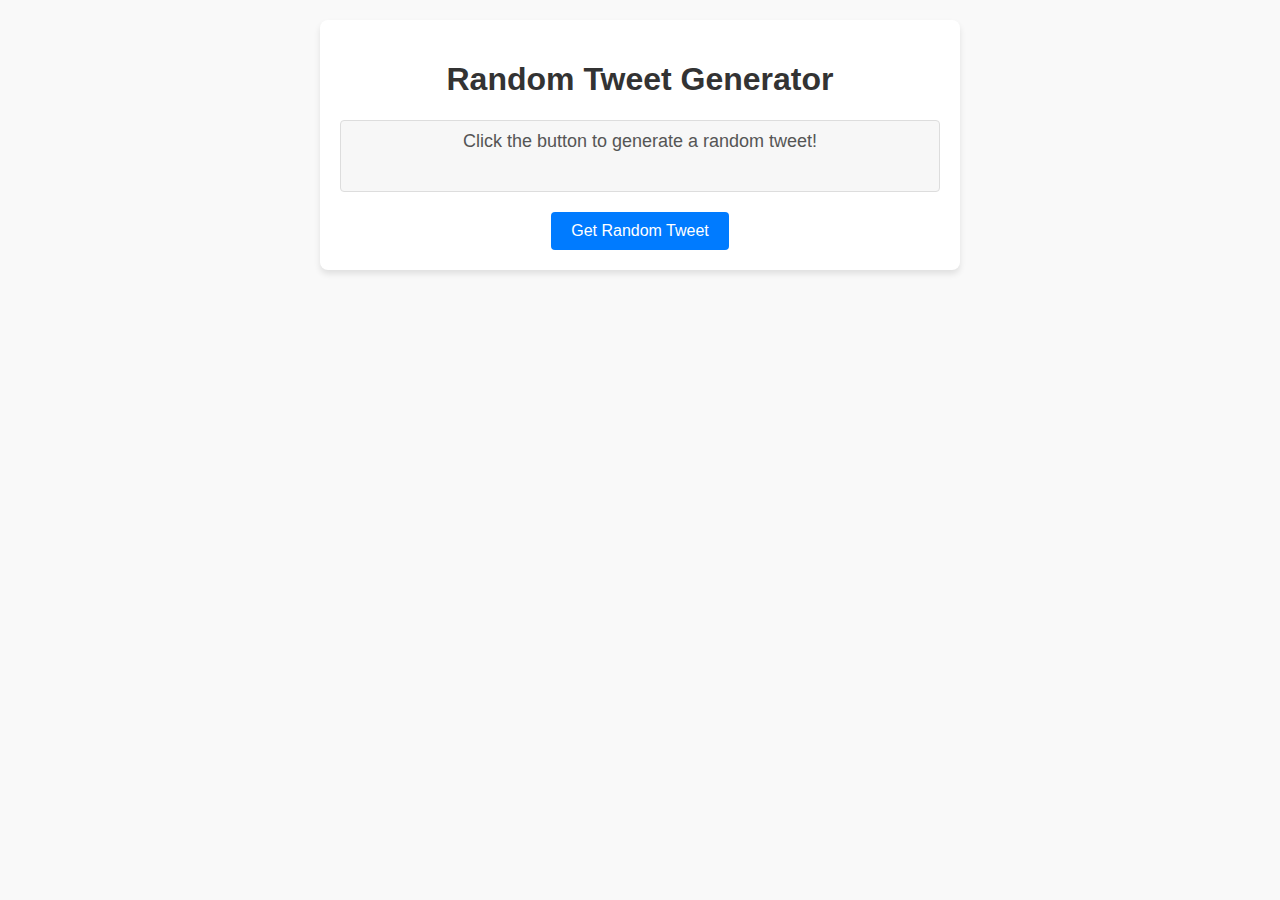
==== frontend/index.html @ bc0beb80 "Frontend template" ====
<!DOCTYPE html>
<html lang="en">
<head>
  <meta charset="UTF-8">
  <meta name="viewport" content="width=device-width, initial-scale=1.0">
  <title>Random Tweet Generator</title>
  <style>
    body {
      font-family: Arial, sans-serif;
      margin: 0;
      padding: 20px;
      background-color: #f9f9f9;
    }
    .container {
      max-width: 600px;
      margin: 0 auto;
      text-align: center;
      background: #fff;
      padding: 20px;
      box-shadow: 0px 4px 6px rgba(0, 0, 0, 0.1);
      border-radius: 8px;
    }
    h1 {
      color: #333;
    }
    #tweetDisplay {
      margin: 20px 0;
      font-size: 18px;
      color: #555;
      padding: 10px;
      border: 1px solid #ddd;
      background: #f7f7f7;
      border-radius: 4px;
      min-height: 50px;
    }
    button {
      padding: 10px 20px;
      font-size: 16px;
      color: #fff;
      background-color: #007bff;
      border: none;
      border-radius: 4px;
      cursor: pointer;
      transition: background-color 0.3s ease;
    }
    button:hover {
      background-color: #0056b3;
    }
  </style>
</head>
<body>
  <div class="container">
    <h1>Random Tweet Generator</h1>
    <div id="tweetDisplay">Click the button to generate a random tweet!</div>
    <button id="getTweetBtn">Get Random Tweet</button>
  </div>

  <script>
    const API_URL = 'https://your-api-gateway-endpoint.amazonaws.com/'; // Replace with your API Gateway URL

    document.getElementById('getTweetBtn').addEventListener('click', async () => {
      const tweetDisplay = document.getElementById('tweetDisplay');
      tweetDisplay.textContent = 'Loading...';

      try {
        const response = await fetch(API_URL, { method: 'GET' });
        if (!response.ok) {
          throw new Error('Failed to fetch a tweet.');
        }
        const data = await response.json();
        tweetDisplay.textContent = data.randomTweet || 'No tweet received.';
      } catch (error) {
        console.error('Error fetching the tweet:', error);
        tweetDisplay.textContent = 'An error occurred. Please try again.';
      }
    });
  </script>
</body>
</html>
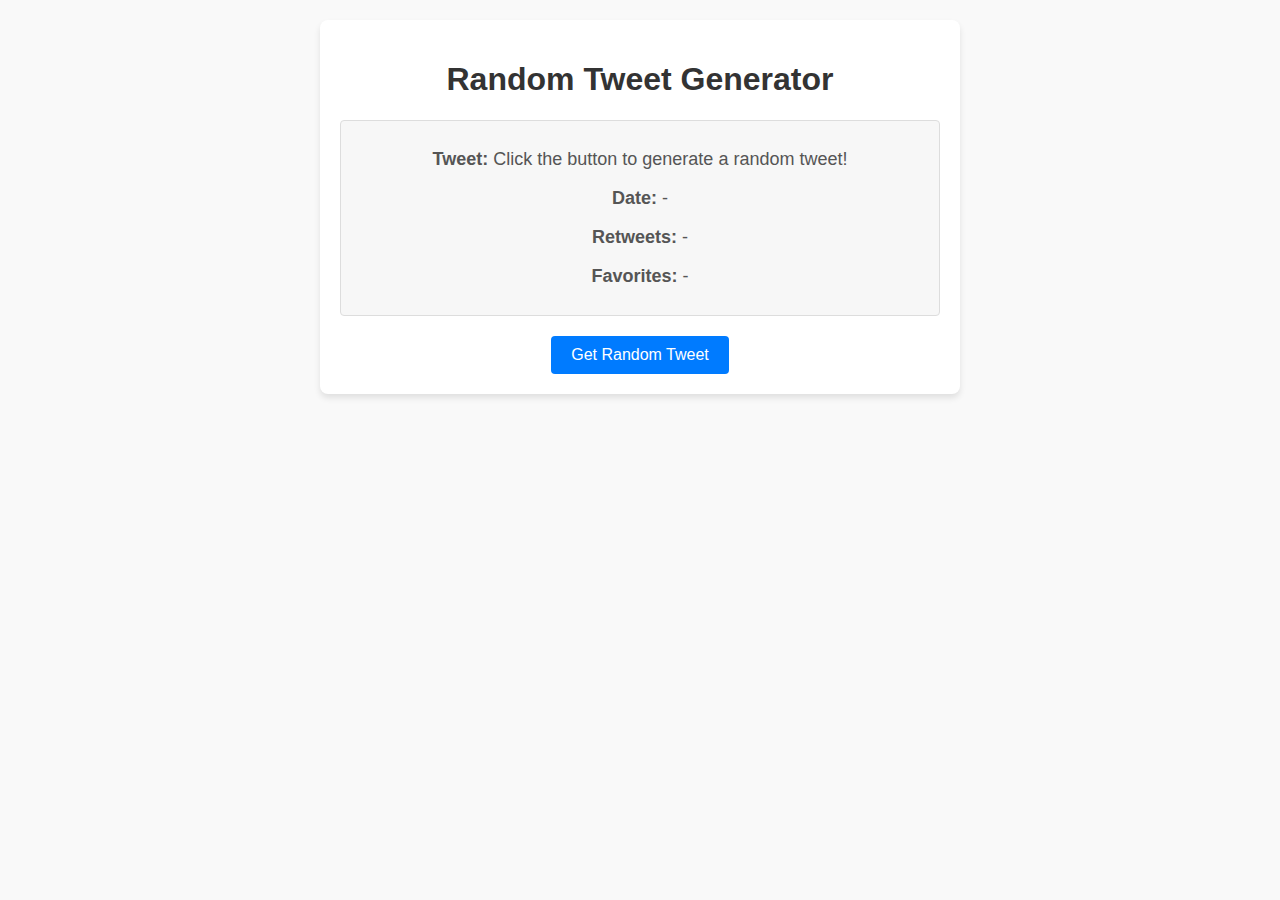
==== commit 9e89f851: "Add date, rt count, fav count" ====
--- a/frontend/index.html
+++ b/frontend/index.html
@@ -51,13 +51,21 @@
 <body>
   <div class="container">
     <h1>Random Tweet Generator</h1>
-    <div id="tweetDisplay">Click the button to generate a random tweet!</div>
+    <div id="tweetDisplay">
+        <p><strong>Tweet:</strong> <span id="tweetText">Click the button to generate a random tweet!</span></p>
+        <p><strong>Date:</strong> <span id="tweetDate">-</span></p>
+        <p><strong>Retweets:</strong> <span id="rtCount">-</span></p>
+        <p><strong>Favorites:</strong> <span id="favCount">-</span></p>
+      </div>
     <button id="getTweetBtn">Get Random Tweet</button>
   </div>
 
   <script>
-    const API_URL = 'https://your-api-gateway-endpoint.amazonaws.com/'; // Replace with your API Gateway URL
-
+    const API_URL = 'https://8rmgl8117h.execute-api.us-east-2.amazonaws.com/random-tweet';
+    tweetTextElem.textContent = 'Loading...';
+    tweetDateElem.textContent = '-';
+    rtCountElem.textContent = '-';
+    favCountElem.textContent = '-';
     document.getElementById('getTweetBtn').addEventListener('click', async () => {
       const tweetDisplay = document.getElementById('tweetDisplay');
       tweetDisplay.textContent = 'Loading...';
@@ -68,7 +76,11 @@
           throw new Error('Failed to fetch a tweet.');
         }
         const data = await response.json();
-        tweetDisplay.textContent = data.randomTweet || 'No tweet received.';
+        tweetTextElem.textContent = data.text || 'No text available.';
+        tweetDateElem.textContent = data.date || 'Unknown date.';
+        rtCountElem.textContent = data.rt_count || 0;
+        favCountElem.textContent = data.fav_count || 0;
+        tweetDisplay.textContent = data.text ++  || 'No tweet received.';
       } catch (error) {
         console.error('Error fetching the tweet:', error);
         tweetDisplay.textContent = 'An error occurred. Please try again.';
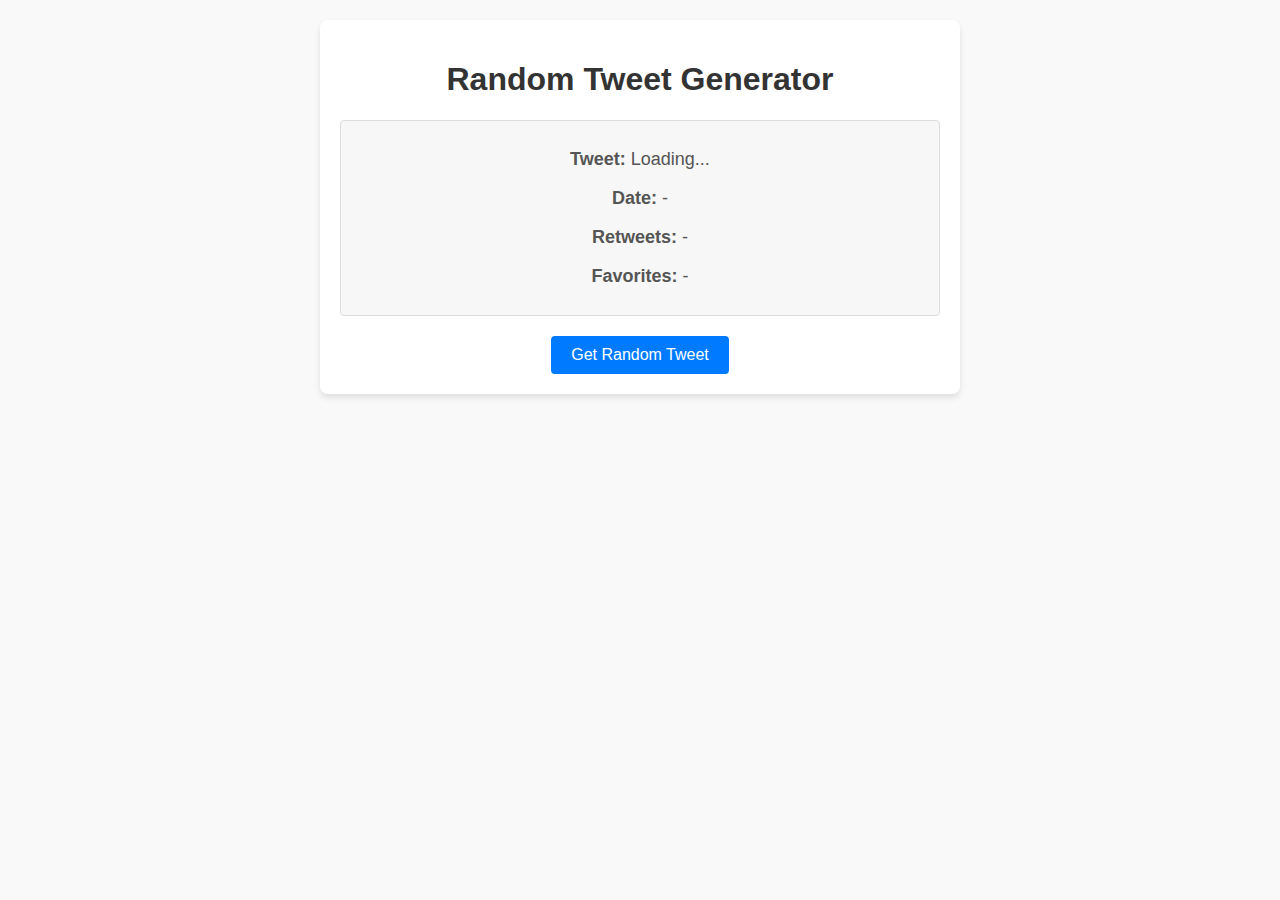
==== commit 8641dcdb: "Add date, rt count, fav count" ====
--- a/frontend/index.html
+++ b/frontend/index.html
@@ -62,10 +62,16 @@
 
   <script>
     const API_URL = 'https://8rmgl8117h.execute-api.us-east-2.amazonaws.com/random-tweet';
+    const tweetTextElem = document.getElementById('tweetText');
+    const tweetDateElem = document.getElementById('tweetDate');
+    const rtCountElem = document.getElementById('rtCount');
+    const favCountElem = document.getElementById('favCount');
+
     tweetTextElem.textContent = 'Loading...';
     tweetDateElem.textContent = '-';
     rtCountElem.textContent = '-';
     favCountElem.textContent = '-';
+
     document.getElementById('getTweetBtn').addEventListener('click', async () => {
       const tweetDisplay = document.getElementById('tweetDisplay');
       tweetDisplay.textContent = 'Loading...';
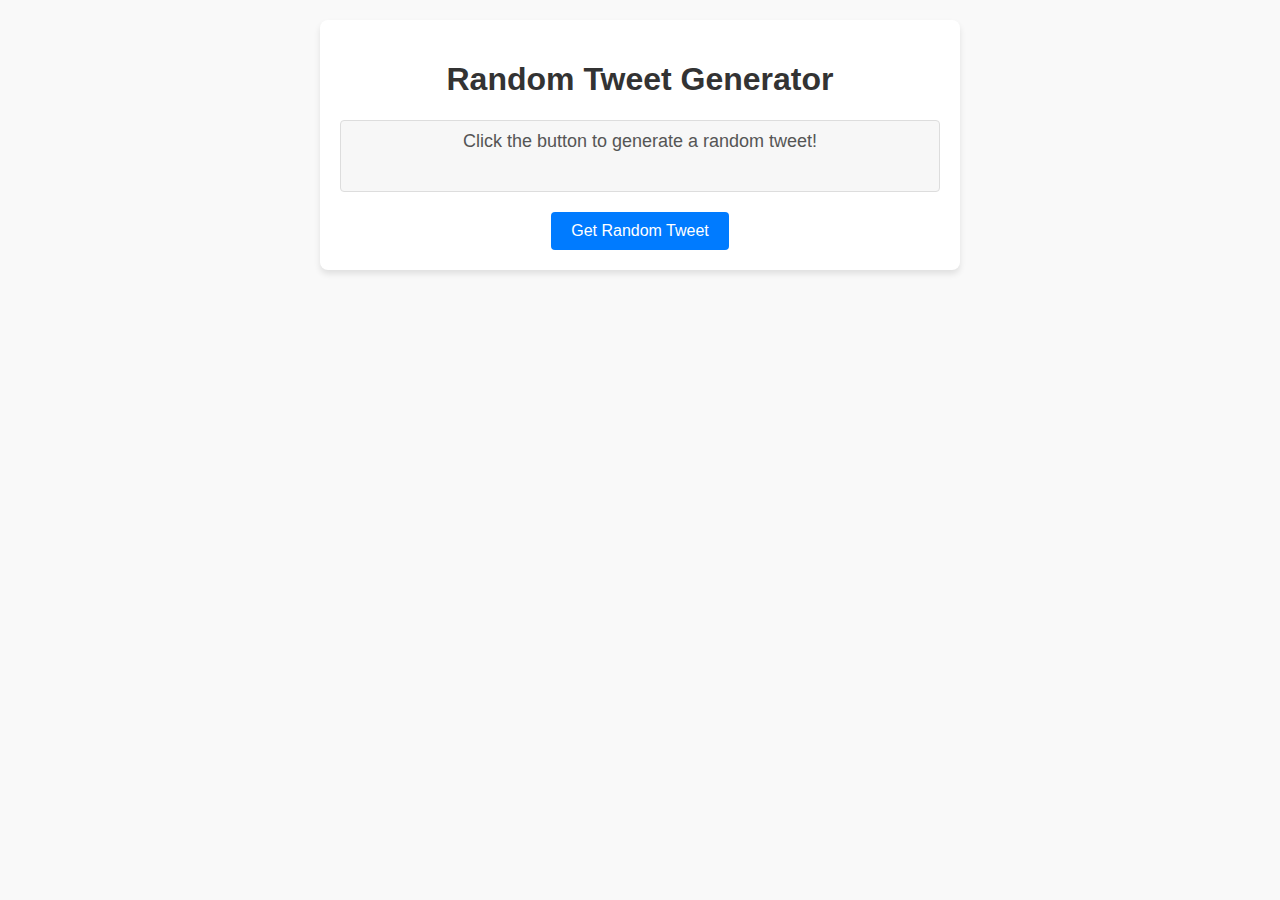
==== commit 3defe3d3: "Working - basic text" ====
--- a/frontend/index.html
+++ b/frontend/index.html
@@ -51,26 +51,12 @@
 <body>
   <div class="container">
     <h1>Random Tweet Generator</h1>
-    <div id="tweetDisplay">
-        <p><strong>Tweet:</strong> <span id="tweetText">Click the button to generate a random tweet!</span></p>
-        <p><strong>Date:</strong> <span id="tweetDate">-</span></p>
-        <p><strong>Retweets:</strong> <span id="rtCount">-</span></p>
-        <p><strong>Favorites:</strong> <span id="favCount">-</span></p>
-      </div>
+    <div id="tweetDisplay">Click the button to generate a random tweet!</div>
     <button id="getTweetBtn">Get Random Tweet</button>
   </div>
 
   <script>
     const API_URL = 'https://8rmgl8117h.execute-api.us-east-2.amazonaws.com/random-tweet';
-    const tweetTextElem = document.getElementById('tweetText');
-    const tweetDateElem = document.getElementById('tweetDate');
-    const rtCountElem = document.getElementById('rtCount');
-    const favCountElem = document.getElementById('favCount');
-
-    tweetTextElem.textContent = 'Loading...';
-    tweetDateElem.textContent = '-';
-    rtCountElem.textContent = '-';
-    favCountElem.textContent = '-';
 
     document.getElementById('getTweetBtn').addEventListener('click', async () => {
       const tweetDisplay = document.getElementById('tweetDisplay');
@@ -82,11 +68,7 @@
           throw new Error('Failed to fetch a tweet.');
         }
         const data = await response.json();
-        tweetTextElem.textContent = data.text || 'No text available.';
-        tweetDateElem.textContent = data.date || 'Unknown date.';
-        rtCountElem.textContent = data.rt_count || 0;
-        favCountElem.textContent = data.fav_count || 0;
-        tweetDisplay.textContent = data.text ++  || 'No tweet received.';
+        tweetDisplay.textContent = data.text || 'No tweet received.';
       } catch (error) {
         console.error('Error fetching the tweet:', error);
         tweetDisplay.textContent = 'An error occurred. Please try again.';
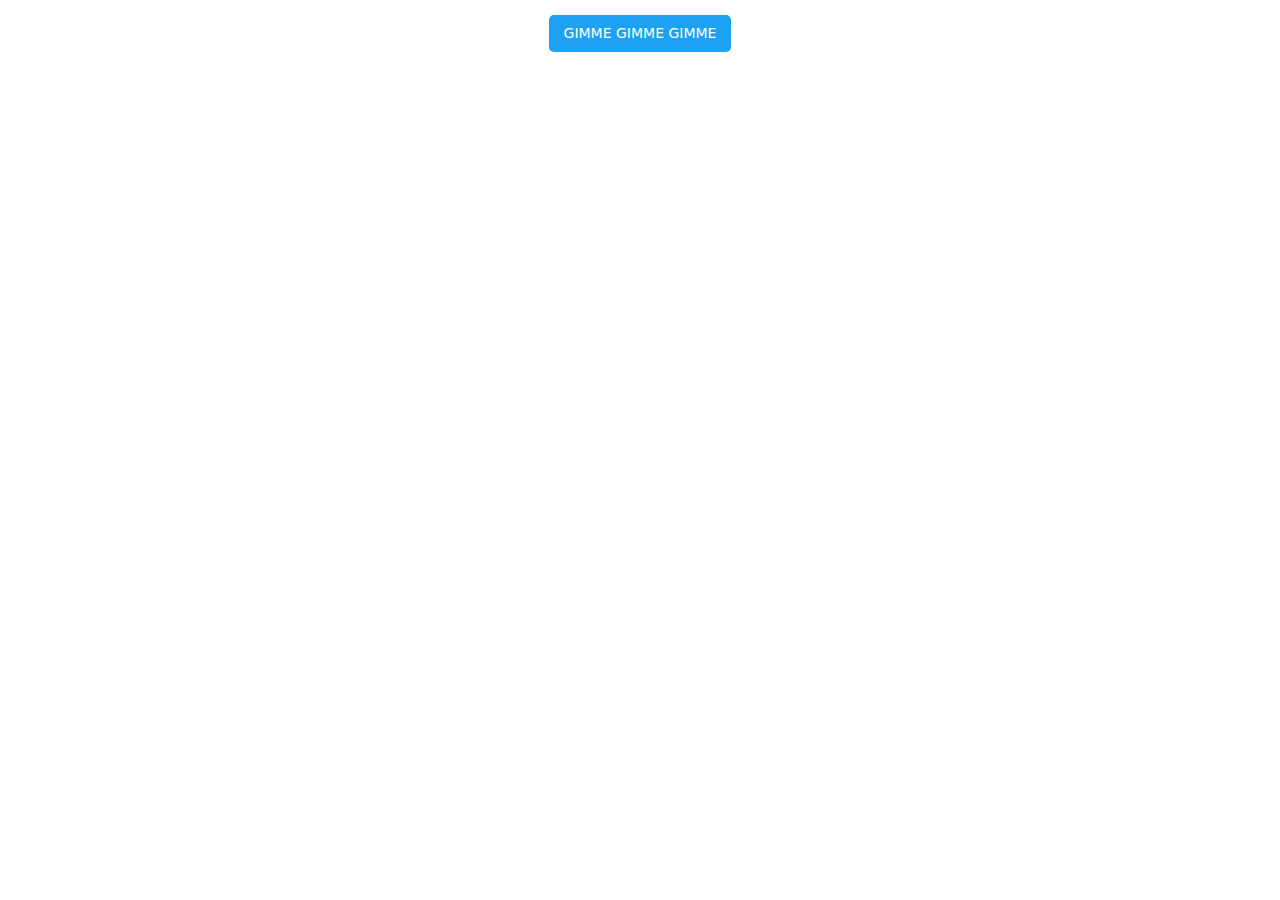
==== commit 3ff1611a: "Some frontend updates" ====
--- a/frontend/index.html
+++ b/frontend/index.html
@@ -3,64 +3,43 @@
 <head>
   <meta charset="UTF-8">
   <meta name="viewport" content="width=device-width, initial-scale=1.0">
-  <title>Random Tweet Generator</title>
-  <style>
-    body {
-      font-family: Arial, sans-serif;
-      margin: 0;
-      padding: 20px;
-      background-color: #f9f9f9;
-    }
-    .container {
-      max-width: 600px;
-      margin: 0 auto;
-      text-align: center;
-      background: #fff;
-      padding: 20px;
-      box-shadow: 0px 4px 6px rgba(0, 0, 0, 0.1);
-      border-radius: 8px;
-    }
-    h1 {
-      color: #333;
-    }
-    #tweetDisplay {
-      margin: 20px 0;
-      font-size: 18px;
-      color: #555;
-      padding: 10px;
-      border: 1px solid #ddd;
-      background: #f7f7f7;
-      border-radius: 4px;
-      min-height: 50px;
-    }
-    button {
-      padding: 10px 20px;
-      font-size: 16px;
-      color: #fff;
-      background-color: #007bff;
-      border: none;
-      border-radius: 4px;
-      cursor: pointer;
-      transition: background-color 0.3s ease;
-    }
-    button:hover {
-      background-color: #0056b3;
-    }
-  </style>
+  <title>Cool Tweets</title>
+  <link href="https://cdn.jsdelivr.net/npm/bootstrap@5.3.3/dist/css/bootstrap.min.css" rel="stylesheet">
+  <link rel="stylesheet" type="text/css" href="index.css">
 </head>
 <body>
   <div class="container">
-    <h1>Random Tweet Generator</h1>
-    <div id="tweetDisplay">Click the button to generate a random tweet!</div>
-    <button id="getTweetBtn">Get Random Tweet</button>
+    <div id="loadDisplay" style="display: none;">
+        <p id="loadText">Loading...</p>
+    </div>
+    <div id="tweetDisplay" style="display: none;">
+        <p id="tweetText"></p>
+        <div id="tweetDetails" class="tweet-details" style="display: flex; justify-content: space-between; margin-top: 10px;">
+            <span id="tweetDate"></span>
+            <div>
+            <span id="retweetLabel">🔁 Retweets:</span>
+            <span id="rtCount"></span>
+            </div>
+            <div>
+            <span id="favoriteLabel">❤️ Favorites:</span>
+            <span id="favCount"></span>
+            </div>
+        </div>
+    </div>
+    <button id="getTweetBtn">gimme gimme gimme</button>
   </div>
 
   <script>
     const API_URL = 'https://8rmgl8117h.execute-api.us-east-2.amazonaws.com/random-tweet';
 
     document.getElementById('getTweetBtn').addEventListener('click', async () => {
+      const tweetTextElem = document.getElementById('tweetText');
+      const tweetDateElem = document.getElementById('tweetDate');
+      const rtCountElem = document.getElementById('rtCount');
+      const favCountElem = document.getElementById('favCount');
       const tweetDisplay = document.getElementById('tweetDisplay');
-      tweetDisplay.textContent = 'Loading...';
+      const loadDisplay = document.getElementById('loadDisplay');
+      loadDisplay.style.display = 'flex';
 
       try {
         const response = await fetch(API_URL, { method: 'GET' });
@@ -68,10 +47,16 @@
           throw new Error('Failed to fetch a tweet.');
         }
         const data = await response.json();
-        tweetDisplay.textContent = data.text || 'No tweet received.';
+        tweetTextElem.textContent = data.text || "Couldn't gerrowt";
+        tweetDateElem.textContent = data.date || "Couldn't gerrowt";
+        rtCountElem.textContent = data.rt_count || "Couldn't gerrowt";
+        favCountElem.textContent = data.fav_count || "Couldn't gerrowt";
+
+        loadDisplay.style.display = 'none';
+        tweetDisplay.style.display = 'flex';
       } catch (error) {
         console.error('Error fetching the tweet:', error);
-        tweetDisplay.textContent = 'An error occurred. Please try again.';
+        loadDisplay.textContent = `An error occurred: ${error.message}. Please try again.`;
       }
     });
   </script>
--- a/frontend/index.css
+++ b/frontend/index.css
@@ -0,0 +1,66 @@
+/* Container styling */
+#tweetDisplay {
+    font-family: Arial, sans-serif;
+    font-size: 14px;
+    max-width: 500px;
+    margin: 20px auto;
+    padding: 15px;
+    background-color: #ffffff;
+    border: 1px solid #e1e8ed; /* Classic Twitter border color */
+    border-radius: 12px;
+    box-shadow: 0 2px 4px rgba(0, 0, 0, 0.1);
+  }
+
+/* Tweet text */
+#tweetText {
+font-size: 16px;
+color: #14171a; /* Twitter's default text color */
+margin-bottom: 12px;
+line-height: 1.6;
+}
+
+/* Date styling */
+#tweetDate {
+font-size: 12px;
+color: #657786; /* Lighter text color for metadata */
+margin-bottom: 8px;
+display: block;
+}
+
+/* Retweet and favorite count styling */
+#rtCount, #favCount {
+font-size: 13px;
+color: #657786;
+}
+
+/* Styling the details section */
+.tweet-details {
+    display: flex; /* Arrange elements horizontally */
+    justify-content: space-between; /* Spread them evenly */
+    font-size: 14px; /* Slightly smaller font */
+    color: #555; /* Subtle text color */
+  }
+
+/* Labels for retweets and favorites */
+#retweetLabel, #favoriteLabel {
+margin-right: 5px;
+font-weight: bold;
+}
+
+/* Buttons and layout */
+button {
+display: block;
+margin: 15px auto;
+padding: 8px 15px;
+background-color: #1da1f2; /* Twitter blue */
+color: white;
+border: none;
+border-radius: 5px;
+font-size: 14px;
+cursor: pointer;
+text-transform: uppercase;
+}
+
+button:hover {
+background-color: #0d95e8; /* Slightly darker blue for hover */
+}
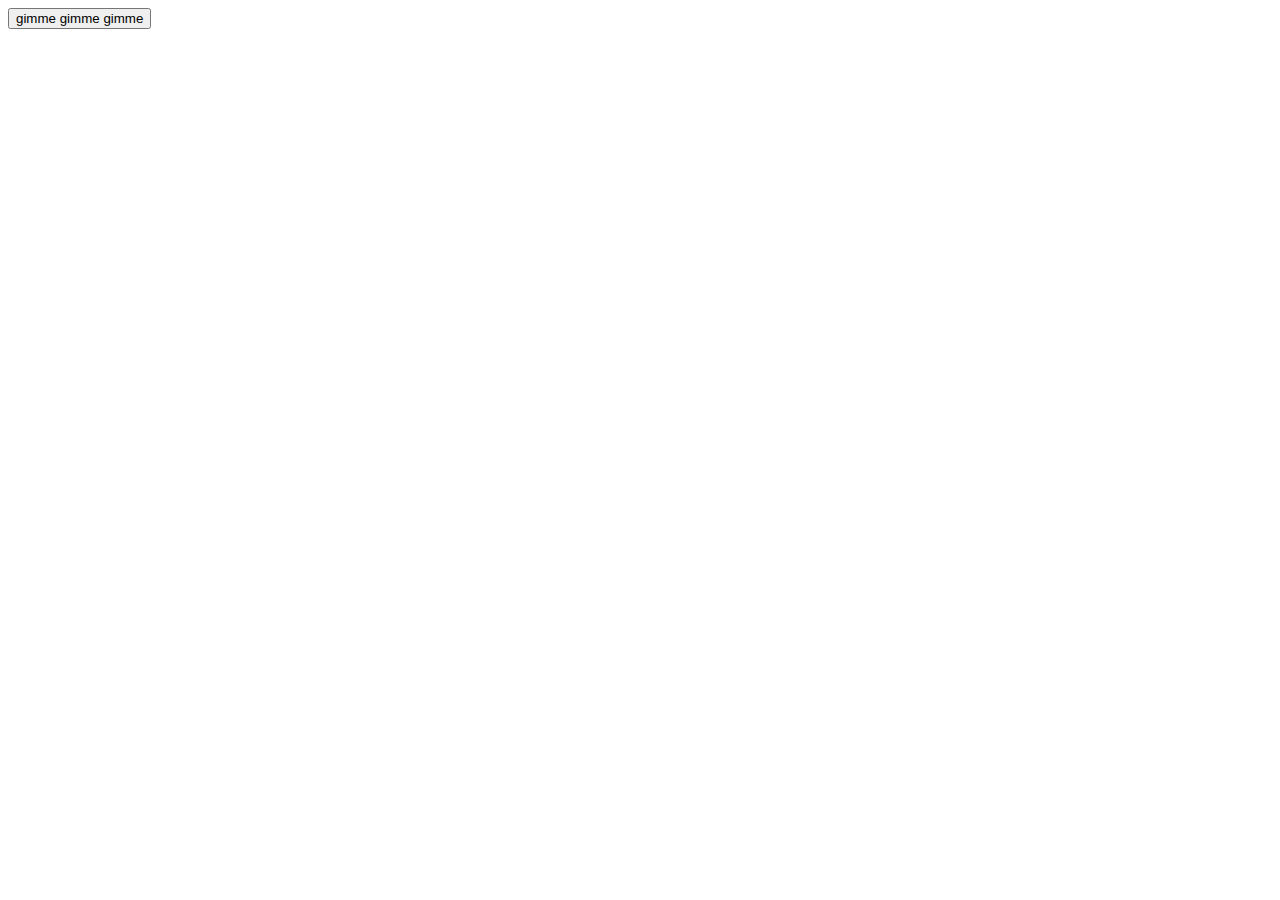
==== commit efb7a213: "Format" ====
--- a/frontend/index.html
+++ b/frontend/index.html
@@ -1,64 +1,45 @@
 <!DOCTYPE html>
 <html lang="en">
-<head>
-  <meta charset="UTF-8">
-  <meta name="viewport" content="width=device-width, initial-scale=1.0">
-  <title>Cool Tweets</title>
-  <link href="https://cdn.jsdelivr.net/npm/bootstrap@5.3.3/dist/css/bootstrap.min.css" rel="stylesheet">
-  <link rel="stylesheet" type="text/css" href="index.css">
-</head>
-<body>
-  <div class="container">
-    <div id="loadDisplay" style="display: none;">
+  <head>
+    <meta charset="UTF-8" />
+    <meta name="viewport" content="width=device-width, initial-scale=1.0" />
+    <title>Cool Tweets</title>
+    <!-- <link
+      href="https://cdn.jsdelivr.net/npm/bootstrap@5.3.3/dist/css/bootstrap.min.css"
+      rel="stylesheet"
+    /> -->
+    <!-- <link rel="stylesheet" type="text/css" href="index.css" /> -->
+  </head>
+  <body>
+    <div class="container">
+      <div id="loadDisplay" style="display: none">
         <p id="loadText">Loading...</p>
-    </div>
-    <div id="tweetDisplay" style="display: none;">
+      </div>
+      <div id="tweetDisplay" style="display: none">
         <p id="tweetText"></p>
-        <div id="tweetDetails" class="tweet-details" style="display: flex; justify-content: space-between; margin-top: 10px;">
-            <span id="tweetDate"></span>
-            <div>
+        <div
+          id="tweetDetails"
+          class="tweet-details"
+          style="
+            display: flex;
+            justify-content: space-between;
+            margin-top: 10px;
+          "
+        >
+          <span id="tweetDate"></span>
+          <div>
             <span id="retweetLabel">🔁 Retweets:</span>
             <span id="rtCount"></span>
-            </div>
-            <div>
+          </div>
+          <div>
             <span id="favoriteLabel">❤️ Favorites:</span>
             <span id="favCount"></span>
-            </div>
+          </div>
         </div>
+      </div>
+      <button id="getTweetBtn">gimme gimme gimme</button>
     </div>
-    <button id="getTweetBtn">gimme gimme gimme</button>
-  </div>
 
-  <script>
-    const API_URL = 'https://8rmgl8117h.execute-api.us-east-2.amazonaws.com/random-tweet';
-
-    document.getElementById('getTweetBtn').addEventListener('click', async () => {
-      const tweetTextElem = document.getElementById('tweetText');
-      const tweetDateElem = document.getElementById('tweetDate');
-      const rtCountElem = document.getElementById('rtCount');
-      const favCountElem = document.getElementById('favCount');
-      const tweetDisplay = document.getElementById('tweetDisplay');
-      const loadDisplay = document.getElementById('loadDisplay');
-      loadDisplay.style.display = 'flex';
-
-      try {
-        const response = await fetch(API_URL, { method: 'GET' });
-        if (!response.ok) {
-          throw new Error('Failed to fetch a tweet.');
-        }
-        const data = await response.json();
-        tweetTextElem.textContent = data.text || "Couldn't gerrowt";
-        tweetDateElem.textContent = data.date || "Couldn't gerrowt";
-        rtCountElem.textContent = data.rt_count || "Couldn't gerrowt";
-        favCountElem.textContent = data.fav_count || "Couldn't gerrowt";
-
-        loadDisplay.style.display = 'none';
-        tweetDisplay.style.display = 'flex';
-      } catch (error) {
-        console.error('Error fetching the tweet:', error);
-        loadDisplay.textContent = `An error occurred: ${error.message}. Please try again.`;
-      }
-    });
-  </script>
-</body>
+    <script src="index.js"></script>
+  </body>
 </html>
--- a/frontend/index.css
+++ b/frontend/index.css
@@ -1,66 +1,68 @@
 /* Container styling */
 #tweetDisplay {
-    font-family: Arial, sans-serif;
-    font-size: 14px;
-    max-width: 500px;
-    margin: 20px auto;
-    padding: 15px;
-    background-color: #ffffff;
-    border: 1px solid #e1e8ed; /* Classic Twitter border color */
-    border-radius: 12px;
-    box-shadow: 0 2px 4px rgba(0, 0, 0, 0.1);
-  }
+  font-family: Arial, sans-serif;
+  font-size: 14px;
+  max-width: 500px;
+  margin: 20px auto;
+  padding: 15px;
+  background-color: #ffffff;
+  border: 1px solid #e1e8ed; /* Classic Twitter border color */
+  border-radius: 12px;
+  box-shadow: 0 2px 4px rgba(0, 0, 0, 0.1);
+}
 
 /* Tweet text */
 #tweetText {
-font-size: 16px;
-color: #14171a; /* Twitter's default text color */
-margin-bottom: 12px;
-line-height: 1.6;
+  font-size: 16px;
+  color: #14171a; /* Twitter's default text color */
+  margin-bottom: 12px;
+  line-height: 1.6;
 }
 
 /* Date styling */
 #tweetDate {
-font-size: 12px;
-color: #657786; /* Lighter text color for metadata */
-margin-bottom: 8px;
-display: block;
+  font-size: 12px;
+  color: #657786; /* Lighter text color for metadata */
+  margin-bottom: 8px;
+  display: block;
 }
 
 /* Retweet and favorite count styling */
-#rtCount, #favCount {
-font-size: 13px;
-color: #657786;
+#rtCount,
+#favCount {
+  font-size: 13px;
+  color: #657786;
 }
 
 /* Styling the details section */
 .tweet-details {
-    display: flex; /* Arrange elements horizontally */
-    justify-content: space-between; /* Spread them evenly */
-    font-size: 14px; /* Slightly smaller font */
-    color: #555; /* Subtle text color */
-  }
+  display: flex; /* Arrange elements horizontally */
+  justify-content: space-between; /* Spread them evenly */
+  font-size: 14px; /* Slightly smaller font */
+  color: #555; /* Subtle text color */
+}
 
 /* Labels for retweets and favorites */
-#retweetLabel, #favoriteLabel {
-margin-right: 5px;
-font-weight: bold;
+#retweetLabel,
+#favoriteLabel {
+  margin-right: 5px;
+  font-weight: bold;
 }
 
 /* Buttons and layout */
 button {
-display: block;
-margin: 15px auto;
-padding: 8px 15px;
-background-color: #1da1f2; /* Twitter blue */
-color: white;
-border: none;
-border-radius: 5px;
-font-size: 14px;
-cursor: pointer;
-text-transform: uppercase;
+  display: block;
+  margin: 15px auto;
+  padding: 8px 15px;
+  background-color: #1da1f2; /* Twitter blue */
+  color: white;
+  border: none;
+  border-radius: 5px;
+  font-size: 14px;
+  cursor: pointer;
+  text-transform: uppercase;
 }
 
 button:hover {
-background-color: #0d95e8; /* Slightly darker blue for hover */
+  background-color: #0d95e8; /* Slightly darker blue for hover */
 }
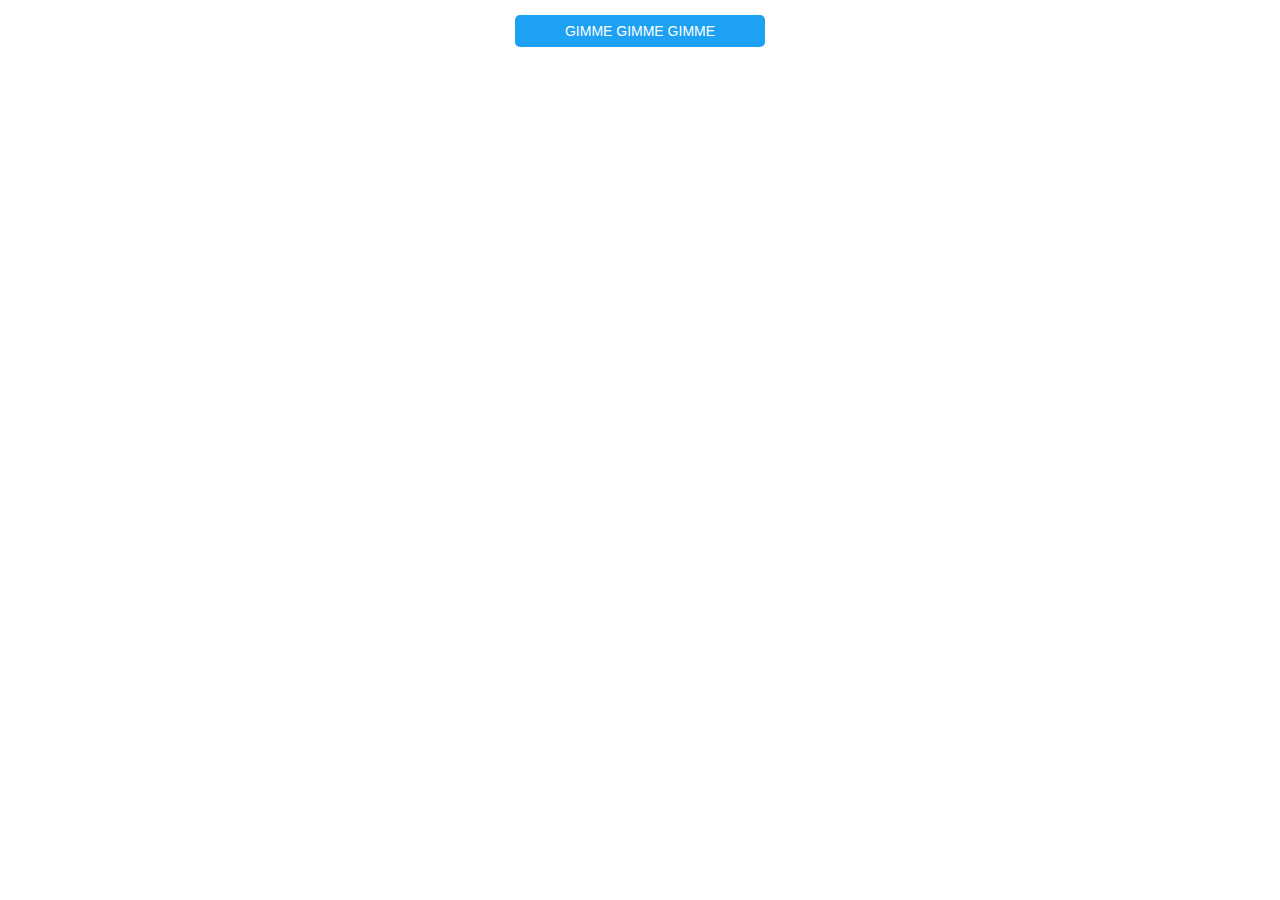
==== commit c8b1526c: "Some formatting and added pop ups and button text changes" ====
--- a/frontend/index.html
+++ b/frontend/index.html
@@ -8,32 +8,27 @@
       href="https://cdn.jsdelivr.net/npm/bootstrap@5.3.3/dist/css/bootstrap.min.css"
       rel="stylesheet"
     /> -->
-    <!-- <link rel="stylesheet" type="text/css" href="index.css" /> -->
+    <link rel="stylesheet" type="text/css" href="index.css" />
   </head>
   <body>
-    <div class="container">
-      <div id="loadDisplay" style="display: none">
+    <div class="container-sm">
+      <div id="loadDisplay" style="display: none;">
         <p id="loadText">Loading...</p>
       </div>
       <div id="tweetDisplay" style="display: none">
         <p id="tweetText"></p>
-        <div
-          id="tweetDetails"
-          class="tweet-details"
-          style="
-            display: flex;
-            justify-content: space-between;
-            margin-top: 10px;
-          "
-        >
-          <span id="tweetDate"></span>
-          <div>
-            <span id="retweetLabel">🔁 Retweets:</span>
-            <span id="rtCount"></span>
+        <div id="tweetDetails">
+          <div id="tweetDate">
           </div>
-          <div>
-            <span id="favoriteLabel">❤️ Favorites:</span>
-            <span id="favCount"></span>
+          <div id="tweetStats">
+            <div>
+              <span id="retweetLabel">🔁 RTs:</span>
+              <span id="rtCount"></span>
+            </div>
+            <div>
+              <span id="likeLabel">❤️ Likes:</span>
+              <span id="likeCount"></span>
+            </div>
           </div>
         </div>
       </div>
--- a/frontend/index.css
+++ b/frontend/index.css
@@ -17,6 +17,7 @@
   color: #14171a; /* Twitter's default text color */
   margin-bottom: 12px;
   line-height: 1.6;
+  border-bottom: 1px solid #e5e5ea;
 }
 
 /* Date styling */
@@ -24,6 +25,7 @@
   font-size: 12px;
   color: #657786; /* Lighter text color for metadata */
   margin-bottom: 8px;
+  border-bottom: 1px solid #e5e5ea;
   display: block;
 }
 
@@ -35,16 +37,21 @@
 }
 
 /* Styling the details section */
-.tweet-details {
-  display: flex; /* Arrange elements horizontally */
-  justify-content: space-between; /* Spread them evenly */
+#tweetDetails {
+  display: block; /* Arrange elements horizontally */
   font-size: 14px; /* Slightly smaller font */
   color: #555; /* Subtle text color */
 }
 
-/* Labels for retweets and favorites */
+#tweetStats {
+  display: flex; /* Arrange elements horizontally */
+  justify-content: center; /* Spread them evenly */
+  gap: 30px; /* Space between elements */
+}
+
+/* Labels for retweets and likes */
 #retweetLabel,
-#favoriteLabel {
+#likeLabel {
   margin-right: 5px;
   font-weight: bold;
 }
@@ -61,6 +68,7 @@
   font-size: 14px;
   cursor: pointer;
   text-transform: uppercase;
+  width: 250px;
 }
 
 button:hover {
